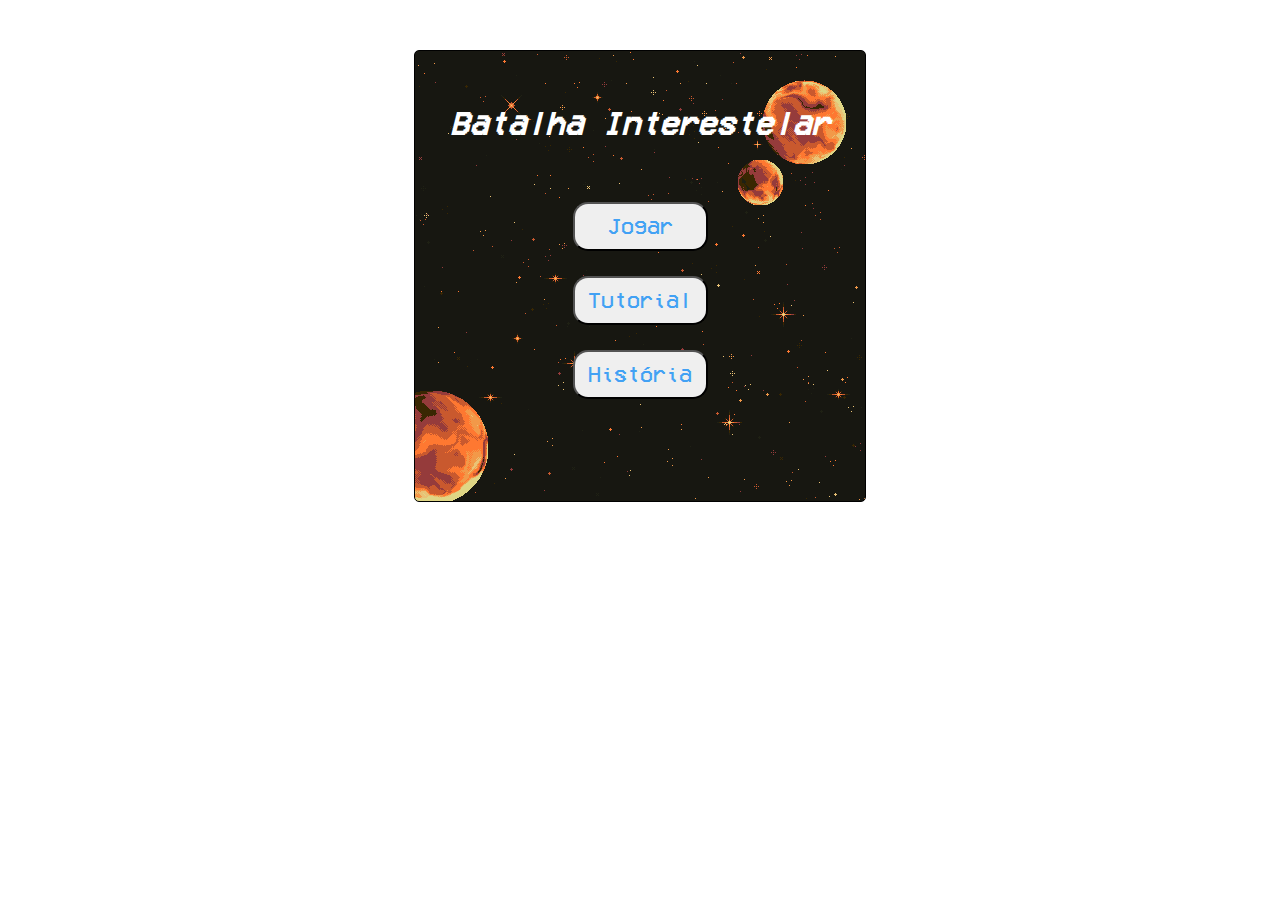
==== index.html @ 0fed498b "teste" ====
<!DOCTYPE html>
<html lang="pt-br">
<head>
    <meta charset="UTF-8">
    <meta http-equiv="X-UA-Compatible" content="IE=edge">
    <meta name="viewport" content="width=device-width, initial-scale=1.0">
    <title>Batalha Interestelar</title>
    <link rel="stylesheet" href="style.css">
    <link rel="shortcut icon" href="assets/favicon.ico" type="image/x-icon">
</head>
<body>

    <div class="menu">
        <h1 class="name-game">Batalha Interestelar</h1>
        <button class="menu-btn" onclick="window.location.href = 'jogar/'">Jogar</button>
        <button class="menu-btn" onclick="window.location.href = 'tutorial.html'">Tutorial</button>
        <button class="menu-btn" onclick="window.location.href = 'historia.html'">História</button>
    </div>
</body>
</html>
---- style.css ----
@font-face{
    font-family: 'Pixel';
    src: url('/font/pixel.ttf') format('opentype');
    font-weight: normal;
}

*{
    margin: 0;
    padding: 0;
    font-family: 'Pixel', sans-serif;
}

canvas {
    border-radius: 5px;
    border: solid 1px;
    margin: auto;
}

body {
    display: flex;
    justify-content: center;
    flex-direction: column;
    align-items: center;
    margin-top: 50px;
    background-color: white;
}

.menu{
    width: 450px;
    height: 450px;
    border: solid 1px black;
    border-radius: 5px;
    background-image: url('assets/menu.png');
}

.name-game{
    font-weight: 700;
    font-style: italic;
    text-align: center;
    padding: 30px;
    margin: auto;
    margin-top: 25px;
    margin-bottom: 30px;
    color: white;
}

.menu-btn{
    font-weight: 500;
    display: flex;
    flex-direction: column;
    border-radius: 15px;
    font-size: 22px;
    padding: 10px;
    margin: auto;
    margin-bottom: 25px;
    color: #42a1f4;
    min-width: 30%;
    align-items: center;
    transition: all 0.5s;
}

.menu-btn:hover {
    background-color: #42a1f4;
    color: white;
    cursor: pointer;
    width: 31%;
}

.tutorial{
    color: white;
    margin: 10px 60px;
}

.btn-menu{
    margin-top: 35px;
}

.titulo-historia{
    margin-top: 10px;
    margin-bottom: 0;
    padding: 15px 20px;
}

.historia{
    margin: 5px 35px;
    color: white;
    text-align: justify;
    text-indent: 30px;
}

.btn-menu-historia{
    margin-top: 17px;
}
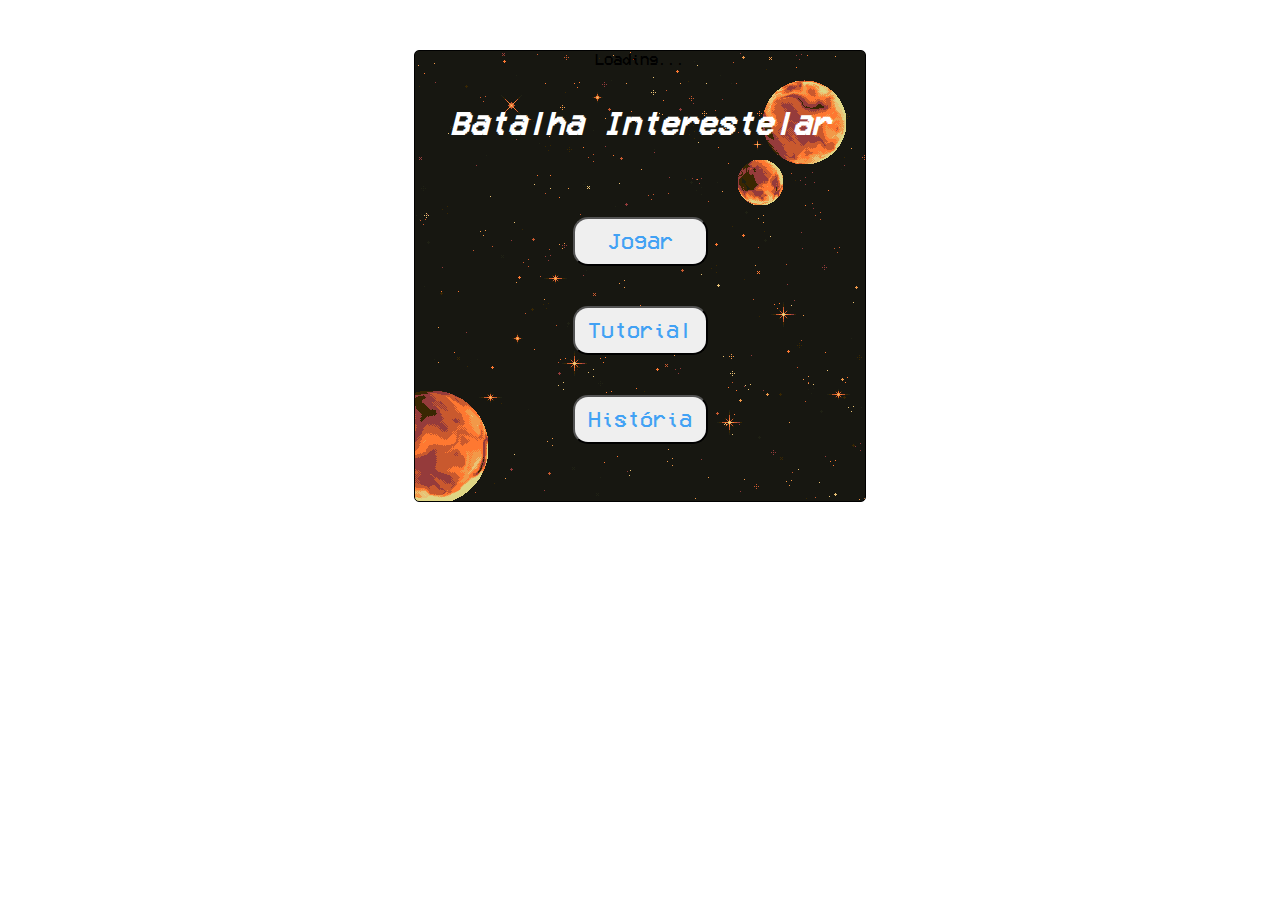
==== commit 107977f5: "criando o arquivo gameMusic que carrega a musica do jogo e coloca para tocar em loop, e adicionando " ====
--- a/index.html
+++ b/index.html
@@ -7,6 +7,9 @@
     <title>Batalha Interestelar</title>
     <link rel="stylesheet" href="style.css">
     <link rel="shortcut icon" href="assets/favicon.ico" type="image/x-icon">
+    <script src="../src/libs/p5.min.js"></script>
+    <script src="src/libs/p5.sound.js"></script>
+    <script src="src/gameMusic.js"></script>
 </head>
 <body>
 
--- a/style.css
+++ b/style.css
@@ -1,6 +1,6 @@
 @font-face{
     font-family: 'Pixel';
-    src: url('/font/pixel.ttf') format('opentype');
+    src: url('assets/pixel.ttf') format('opentype');
     font-weight: normal;
 }
 
@@ -19,13 +19,14 @@
 body {
     display: flex;
     justify-content: center;
-    flex-direction: column;
-    align-items: center;
     margin-top: 50px;
     background-color: white;
 }
 
 .menu{
+    display: flex;
+    flex-direction: column;
+    align-items: center;
     width: 450px;
     height: 450px;
     border: solid 1px black;
@@ -37,25 +38,19 @@
     font-weight: 700;
     font-style: italic;
     text-align: center;
-    padding: 30px;
-    margin: auto;
-    margin-top: 25px;
-    margin-bottom: 30px;
+    padding: 15px;
+    margin: 40px auto;
     color: white;
 }
 
 .menu-btn{
     font-weight: 500;
-    display: flex;
-    flex-direction: column;
     border-radius: 15px;
     font-size: 22px;
     padding: 10px;
-    margin: auto;
-    margin-bottom: 25px;
+    margin: 20px auto;
     color: #42a1f4;
     min-width: 30%;
-    align-items: center;
     transition: all 0.5s;
 }
 
@@ -66,28 +61,43 @@
     width: 31%;
 }
 
+.titulo-tutorial{
+    margin: 20px auto; 
+}
+
 .tutorial{
     color: white;
     margin: 10px 60px;
+    text-align: justify;
+    text-indent: 20px;
 }
 
-.btn-menu{
-    margin-top: 35px;
+.menu-btn-tutorial{
+    margin: 10px auto;
 }
 
 .titulo-historia{
-    margin-top: 10px;
-    margin-bottom: 0;
-    padding: 15px 20px;
+    margin: 20px auto;
 }
 
 .historia{
-    margin: 5px 35px;
+    margin: 25px 35px;
     color: white;
     text-align: justify;
     text-indent: 30px;
 }
 
 .btn-menu-historia{
-    margin-top: 17px;
+    margin: 5px auto;
+}
+
+.menu-end-game{
+    justify-content: flex-end;
+}
+
+#resultado, #mensagem{
+    margin: 70px auto;
+    color: #ffffff;
+    text-align: center;
+    margin-top: 16px;
 }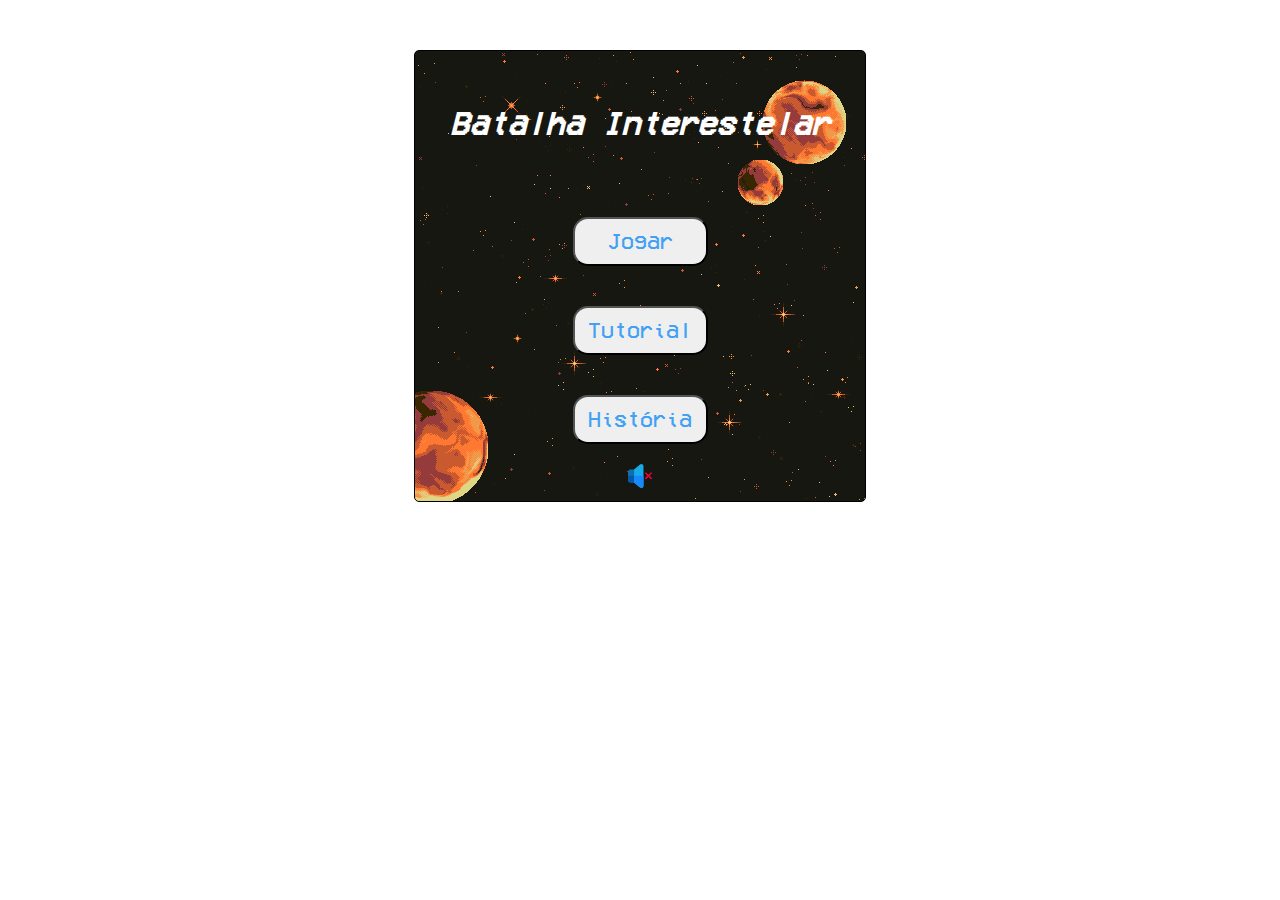
==== commit 063e8095: "implementando icone de musica e quando clicar colocar para tocar a musica, quando clicar novamente p" ====
--- a/index.html
+++ b/index.html
@@ -7,8 +7,6 @@
     <title>Batalha Interestelar</title>
     <link rel="stylesheet" href="style.css">
     <link rel="shortcut icon" href="assets/favicon.ico" type="image/x-icon">
-    <script src="../src/libs/p5.min.js"></script>
-    <script src="src/libs/p5.sound.js"></script>
     <script src="src/gameMusic.js"></script>
 </head>
 <body>
@@ -18,6 +16,7 @@
         <button class="menu-btn" onclick="window.location.href = 'jogar/'">Jogar</button>
         <button class="menu-btn" onclick="window.location.href = 'tutorial.html'">Tutorial</button>
         <button class="menu-btn" onclick="window.location.href = 'historia.html'">História</button>
+        <img id="sound" src="assets/sound.png" alt="ícone de som mutado" onclick="sound()">
     </div>
 </body>
 </html>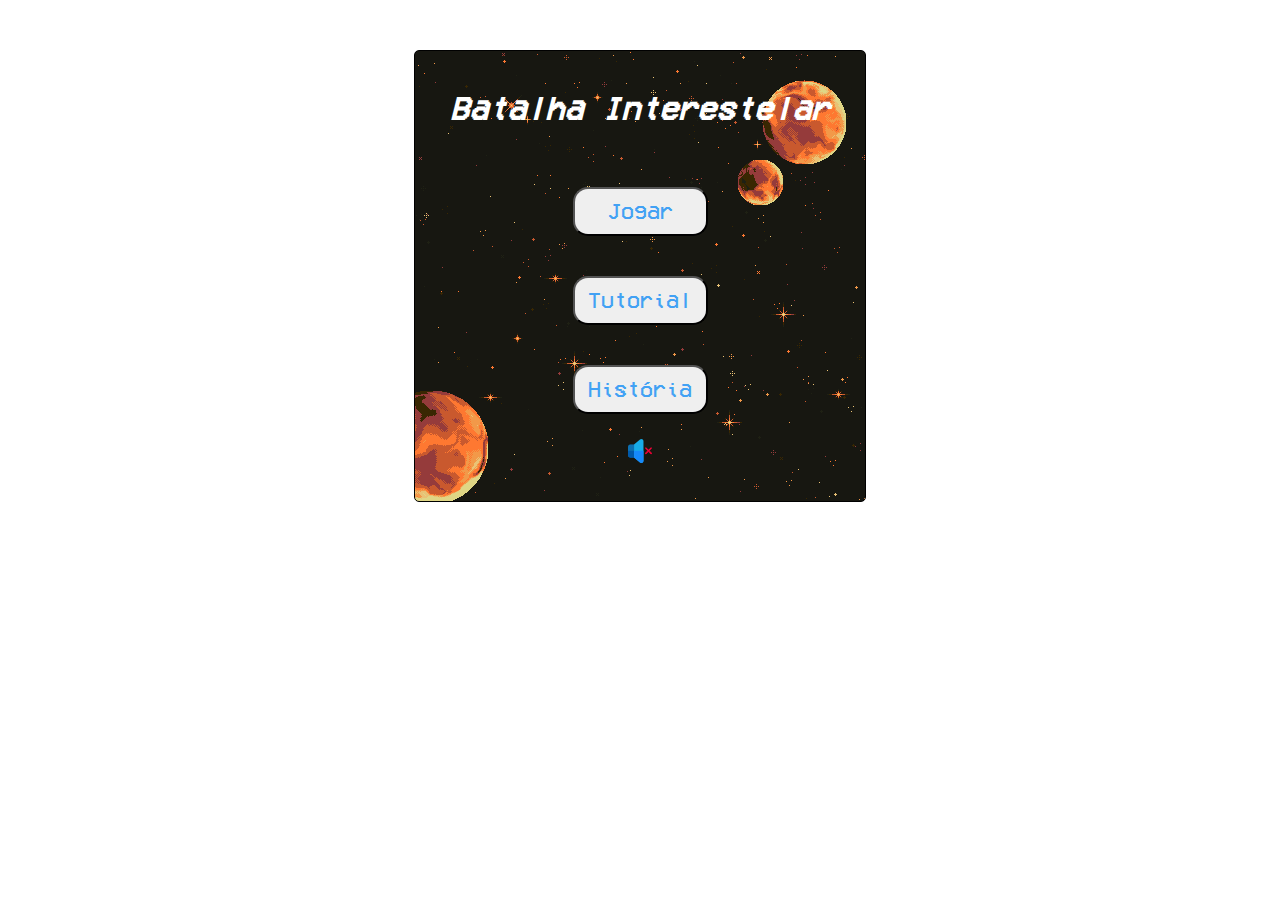
==== commit cdefeeb1: "ajustando ordem do play dentro da funcao que toca a musica" ====
--- a/index.html
+++ b/index.html
@@ -16,7 +16,7 @@
         <button class="menu-btn" onclick="window.location.href = 'jogar/'">Jogar</button>
         <button class="menu-btn" onclick="window.location.href = 'tutorial.html'">Tutorial</button>
         <button class="menu-btn" onclick="window.location.href = 'historia.html'">História</button>
-        <img id="sound" src="assets/sound.png" alt="ícone de som mutado" onclick="sound()">
+        <img id="sound" src="assets/sound.png" alt="ícone de som" onclick="sound()">
     </div>
 </body>
 </html>--- a/style.css
+++ b/style.css
@@ -38,7 +38,6 @@
     font-weight: 700;
     font-style: italic;
     text-align: center;
-    padding: 15px;
     margin: 40px auto;
     color: white;
 }
@@ -59,6 +58,11 @@
     color: white;
     cursor: pointer;
     width: 31%;
+}
+
+#sound{
+    cursor: pointer;
+    margin: 5px;
 }
 
 .titulo-tutorial{
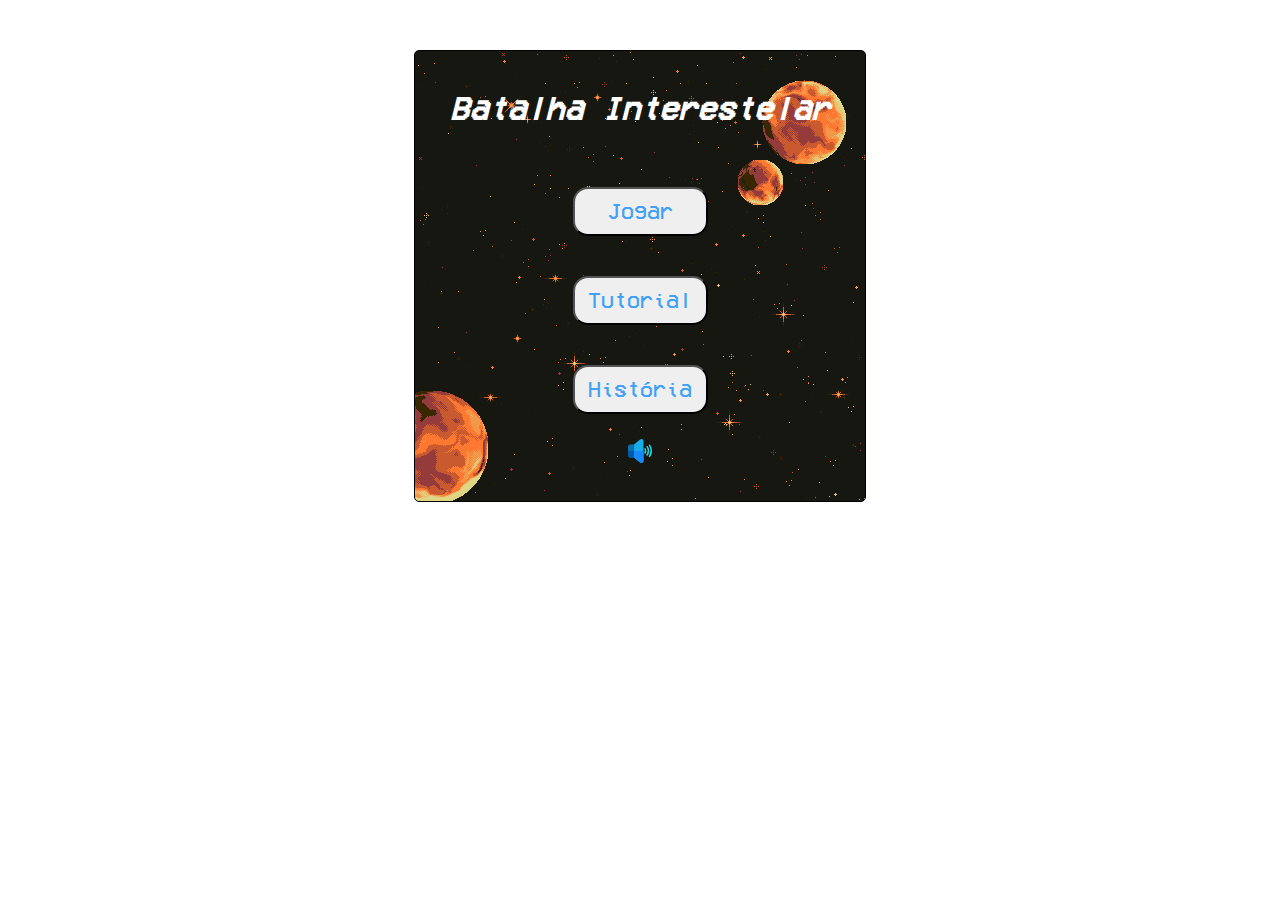
==== commit f755777b: "testando se começa tocando a musica" ====
--- a/index.html
+++ b/index.html
@@ -16,7 +16,7 @@
         <button class="menu-btn" onclick="window.location.href = 'jogar/'">Jogar</button>
         <button class="menu-btn" onclick="window.location.href = 'tutorial.html'">Tutorial</button>
         <button class="menu-btn" onclick="window.location.href = 'historia.html'">História</button>
-        <img id="sound" src="assets/sound.png" alt="ícone de som" onclick="sound()">
+        <img id="sound" src="assets/sound2.png" alt="ícone de som" onclick="sound()">
     </div>
 </body>
 </html>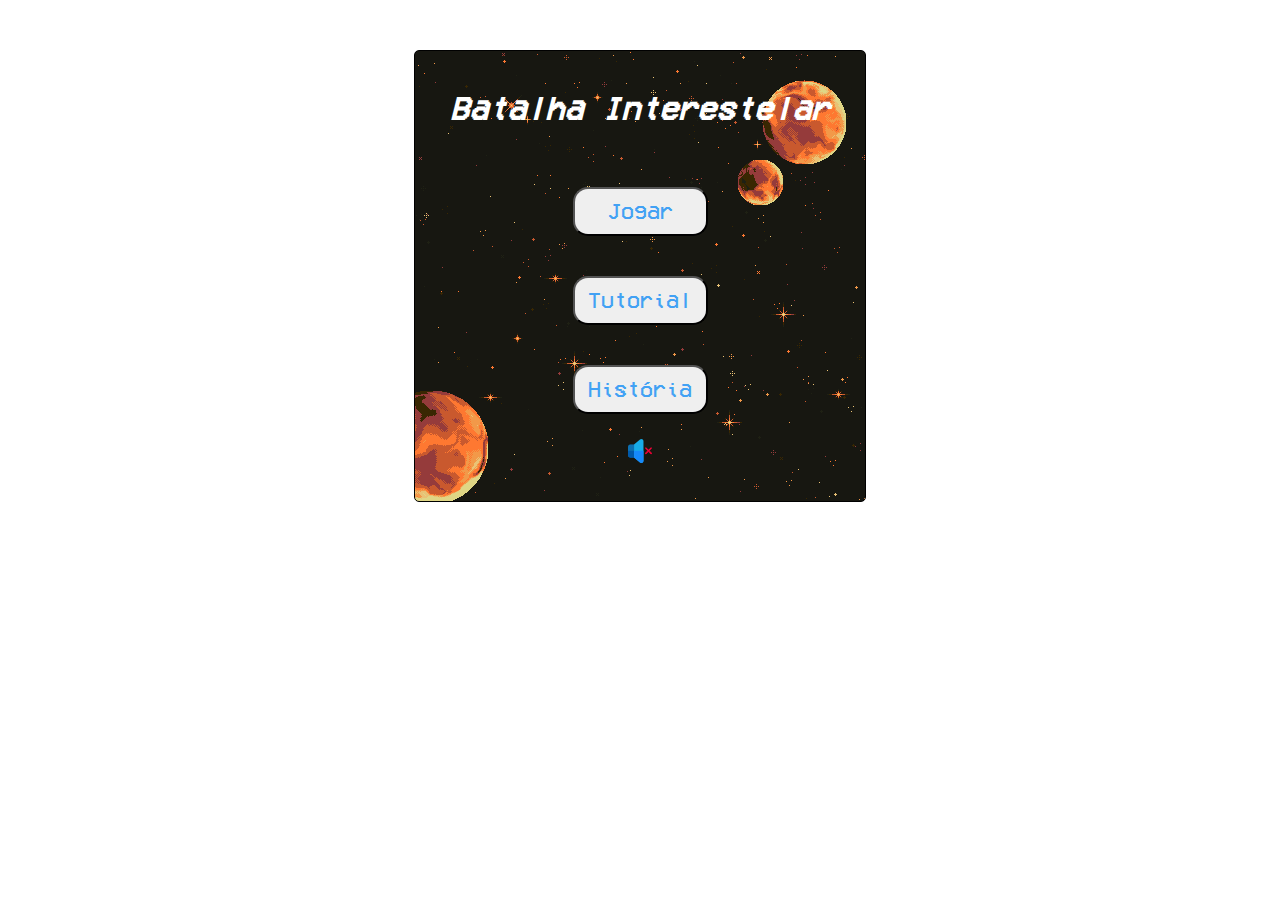
==== commit 476e0729: "arrumando a ordem da imagem do icone de som" ====
--- a/index.html
+++ b/index.html
@@ -16,7 +16,7 @@
         <button class="menu-btn" onclick="window.location.href = 'jogar/'">Jogar</button>
         <button class="menu-btn" onclick="window.location.href = 'tutorial.html'">Tutorial</button>
         <button class="menu-btn" onclick="window.location.href = 'historia.html'">História</button>
-        <img id="sound" src="assets/sound2.png" alt="ícone de som" onclick="sound()">
+        <img id="sound" src="assets/mute.png" alt="ícone de som" onclick="sound()">
     </div>
 </body>
 </html>